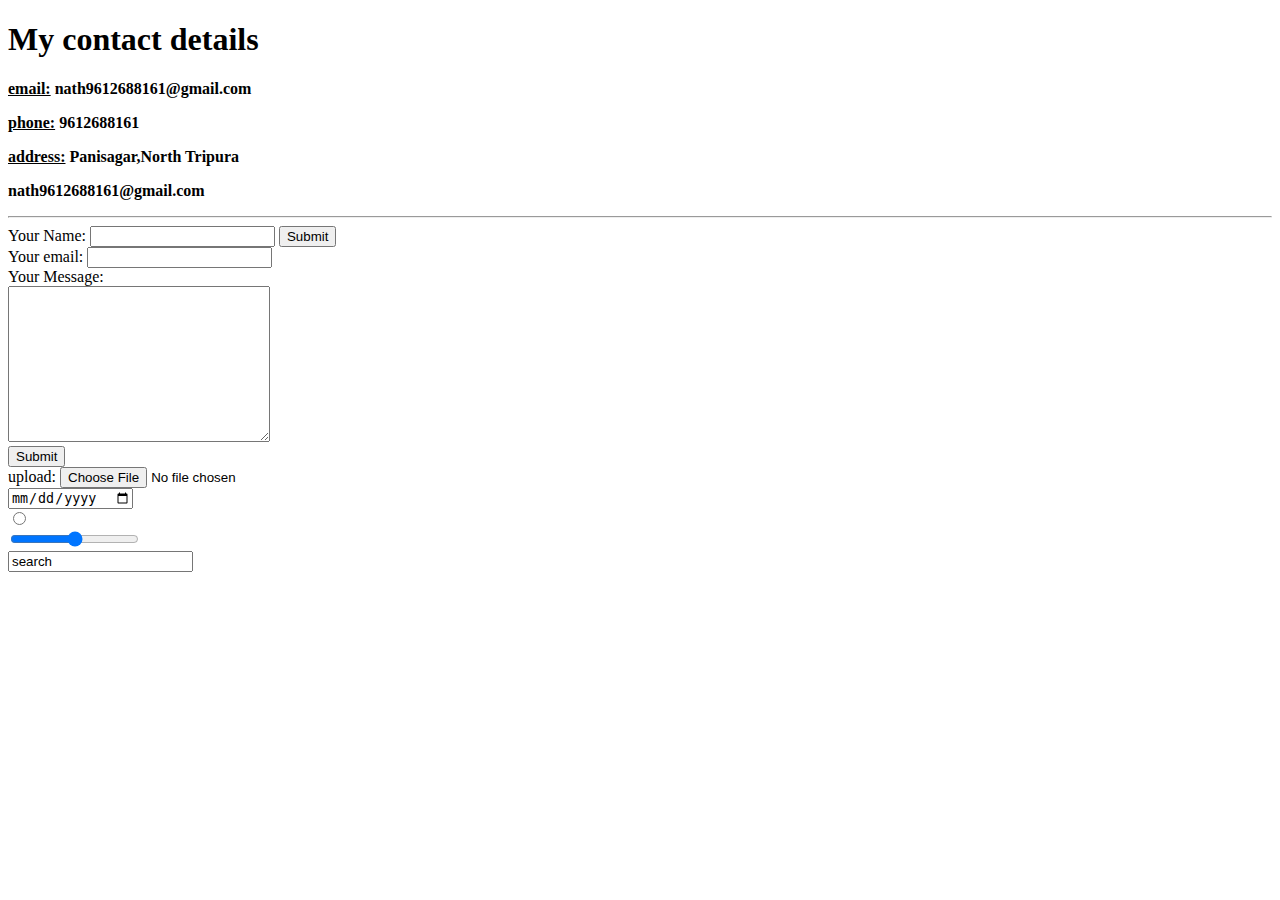
==== contactme.html @ 6afb109e "Rename Contactme.html to contactme.html" ====
<!DOCTYPE html>
<html lang="en" dir="ltr">
  <head>
    <meta charset="utf-8">
    <title> My contact details</title>
  </head>
  <body>
    <h1><strong>My contact details</strong></h1>
  <p><strong><u>email:</u></strong> <strong>nath9612688161@gmail.com</strong></p>
  <p><strong><u>phone:</u> 9612688161</strong></p>
  <p><strong><u>address:</u> Panisagar,North Tripura </strong></p>
  <p> <strong>nath9612688161@gmail.com</strong> </p>
  <hr>
  <form  action=" mailto:nath9612688161@gmail.com " method="post" enctype="text/plain">
    <label >Your Name:</label>
    <input type="text" name="Your name " value="">
    <input type="submit" name=""> <br>
 <label>Your email:</label>
 <input type="email" name=""><br>
<label>Your Message:</label><br>
<textarea name="Your message" rows="10" cols="30"></textarea><br>
<input type="submit" name="" ><br>
    <label>upload:</label>
    <input type="file" name="" value=""><br>
    <input type="date" name="" value=""><br>
    <input type="radio" name="" value=""><br>
    <input type="range" name="" value=""><br>
    <input type="search" name="" value="search">

  </form>

  </body>
</html>
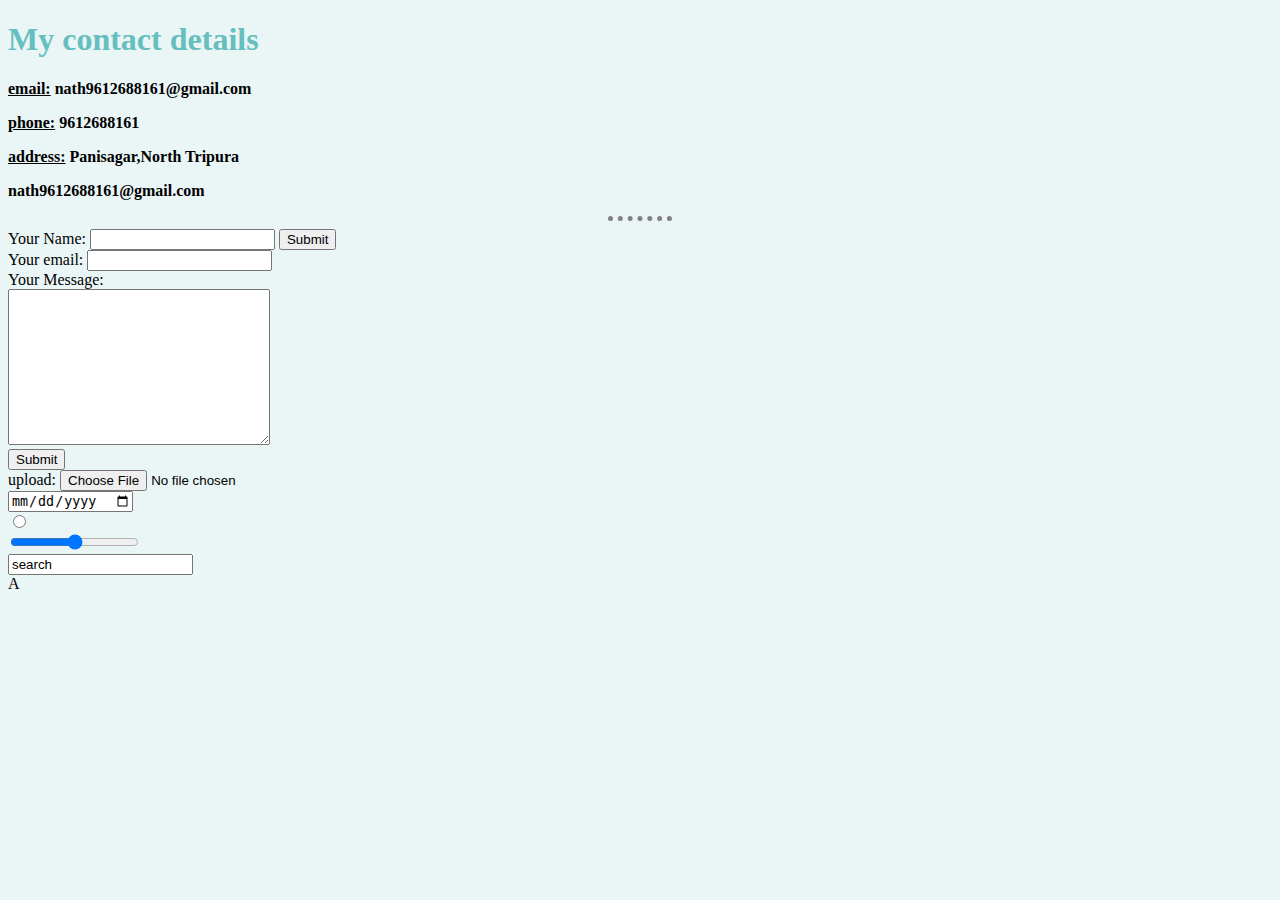
==== commit d60264f1: "Add files via upload" ====
--- a/contactme.html
+++ b/contactme.html
@@ -3,6 +3,7 @@
   <head>
     <meta charset="utf-8">
     <title> My contact details</title>
+    <link rel="stylesheet" href="css/styles.css">
   </head>
   <body>
     <h1><strong>My contact details</strong></h1>
@@ -30,4 +31,4 @@
   </form>
 
   </body>
-</html>
+</html>A
--- a/css/styles.css
+++ b/css/styles.css
@@ -0,0 +1,22 @@
+body{
+  background-color: #EAF6F6;
+
+}
+hr{
+  border-style: none;
+  border-color: grey;
+  border-top-style: dotted;
+  border-width: 5px;
+  width: 5%
+
+}
+h1{
+  color: #66BFBF;
+  font-family: serif;
+
+}
+h3{
+  color: #66BFBF;
+  font-family: cursive;
+
+}
